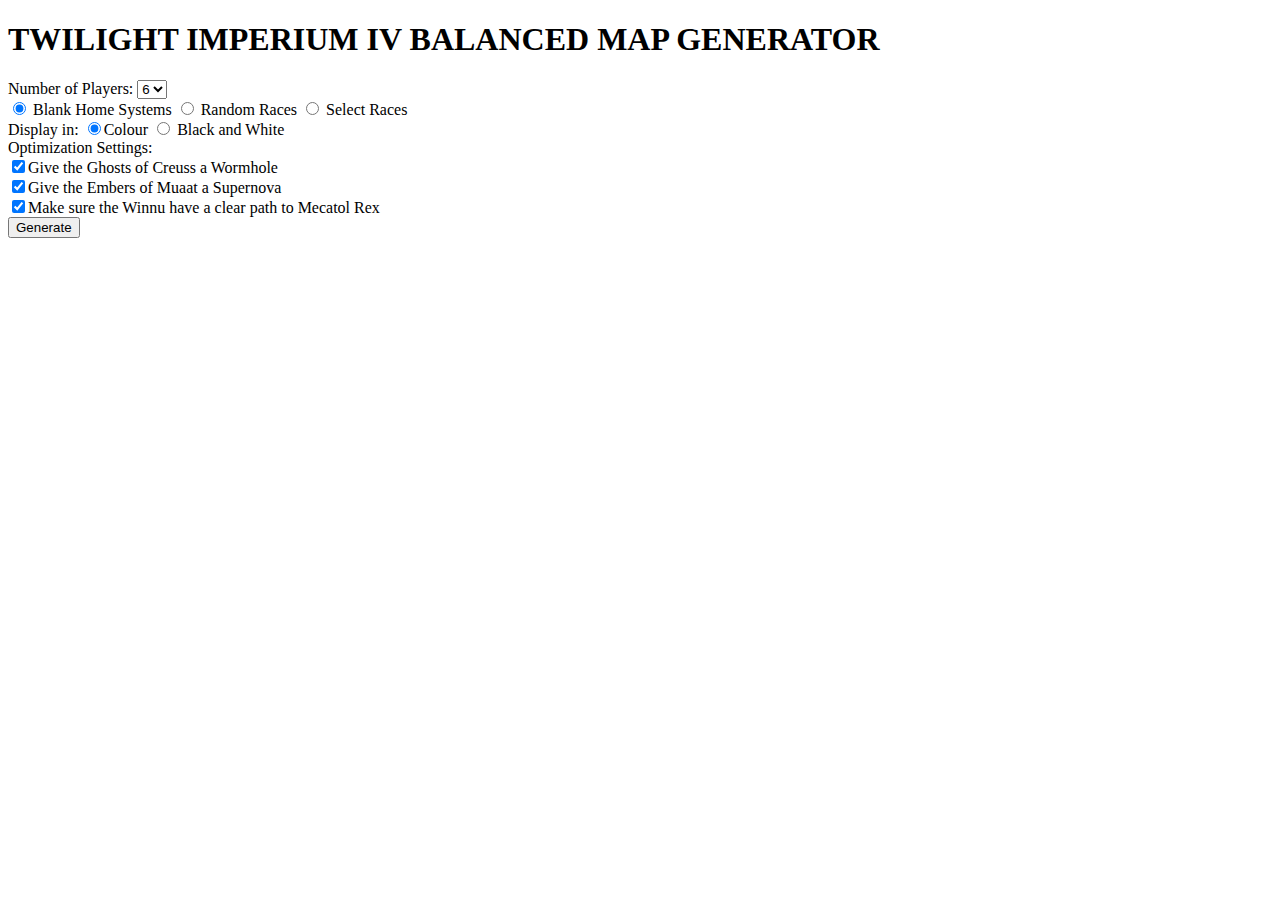
==== site/index.html @ efd93c3e "change page layout" ====
<!DOCTYPE html>
<meta http-equiv="Content-Type" content="text/html; charset=utf-8"/> 
<html>
<head>
	<link rel="stylesheet" type="text/css" href="./res/style.css">
	<link rel="icon" type="image/png" href="res/favicon.png">
	<script src="./res/jquery.min.js"></script>
</head>

<body>
	<h1>TWILIGHT IMPERIUM IV BALANCED MAP GENERATOR</h1>
	<div id="text_div" style="float:left">
		<form id="generate_form" action="./cgi-bin/ti4-map-generator-cgi.py">
			Number of Players:
			<select id="n_players" name="n_players">
				<option value=6>6</option>
				<option value=5>5</option>
				<option value=4>4</option>
				<option value=3>3</option>
			</select>
			<br>

			<label><input type="radio" id="race_selection_method" name="race_selection_method" value="dummy" checked> Blank Home Systems</label>
			<label><input type="radio" id="race_selection_method" name="race_selection_method" value="random"> Random Races</label>
			<label><input type="radio" id="race_selection_method" name="race_selection_method" value="chosen"> Select Races</label><br>
			<div id="race_select_div"></div>

			Display in:
			<label><input type="radio" id="bw" name="bw" value="false" checked>Colour</label>
			<label><input type="radio" id="bw" name="bw" value="true"> Black and White</label><br>

			Optimization Settings:<br>
			<label><input type="CHECKBOX" id="creuss_gets_wormhole" name="creuss_gets_wormhole" checked>Give the Ghosts of Creuss a Wormhole</label><br>
			<label><input type="CHECKBOX" id="muaat_gets_supernova" name="muaat_gets_supernova" checked>Give the Embers of Muaat a Supernova</label><br>
			<label><input type="CHECKBOX" id="winnu_clear_path_to_mecatol" name="winnu_clear_path_to_mecatol" checked>Make sure the Winnu have a clear path to Mecatol Rex</label><br>


			<input type="submit" value="Generate">
		</form>
	</div>
			
	<div id="galaxy_image_div" style="float:left;"></div>

	<script text/javascript>
		$("#document").ready(function() {

			function create_race_selection_boxes() {
				// Create race select boxes
				var races = [
					{"number": 1, "race": "The Federation of Sol"},
					{"number": 2, "race": "The Mentak Coalition"},
					{"number": 3, "race": "The Brotherhood of Yin"},
					{"number": 4, "race": "The Embers of Muaat"},
					{"number": 5, "race": "The Aborec"},
					{"number": 6, "race": "The L1Z1X Mindnet"},
					{"number": 7, "race": "The Winnu"},
					{"number": 8, "race": "The Nekro Virus"},
					{"number": 9, "race": "The Naalu Collective"},
					{"number": 10, "race": "The Baroney of Letnev"},
					{"number": 11, "race": "The Clan of Saar"},
					{"number": 12, "race": "The Universities of Jol-Nar"},
					{"number": 13, "race": "Sardakk'Norr"},
					{"number": 14, "race": "The Xxcha Kingdom"},
					{"number": 15, "race": "The Yssaril Tribes"},
					{"number": 16, "race": "The Emerates of Hacan"},
					{"number": 17, "race": "The Ghosts of Creuss"},
					];
				$('#race_select_div').empty();
				if ($("#race_selection_method:checked").val() != "chosen") {
					return;
				}
				var i;
				for (i = 0; i < $("#n_players").val(); i++) {
					var race_select = $("<select>").appendTo($('#race_select_div'));
					$(races).each(function() {
						race_select.append($('<option>').attr('value', this.number).text(this.race));
					});
					race_select.attr('id', "race" + i);
					race_select.val(i+1);
					$("<br>").appendTo($('#race_select_div'));
				}
			}

			function get_selected_races() {
				var races = "";
				for (i = 0; i < $("#n_players").val(); i++) {
					races += $("#race" + i).val() + " ";
				}
				return races;
			}

			function hasDuplicates(array) {
				    return (new Set(array)).size !== array.length;
			}

			function race_duplicates() {
				if ($("#race_selection_method:checked").val() != "chosen") {
					return false;
				}

				var races = [];
				for (i = 0; i < $("#n_players").val(); i++) {
					races.push($("#race" + i).val());
				}
				return hasDuplicates(races);
			}


			create_race_selection_boxes();
			$('#n_players').change(create_race_selection_boxes);
			$('input[name=race_selection_method]').click(create_race_selection_boxes);

			$("#generate_form").submit(function(event) {
				event.preventDefault();
			
				if (race_duplicates()) {
					alert("Cannot have duplicate races");
					return;
				}

				var loading = $('<img src="./res/loading.gif">');
				$("#galaxy_image_div").html(loading);

				var get = $.get("./cgi-bin/ti4-map-generator-cgi.py", 
					{
						bw: $("#bw:checked").val(),
						race_selection_method: $("#race_selection_method:checked").val(),
						n_players: $("#n_players").val(),
						races: get_selected_races(),
						creuss_gets_wormhole: $("#creuss_gets_wormhole").prop("checked"),
						muaat_gets_supernova: $("#muaat_gets_supernova").prop("checked"),
						winnu_clear_path_to_mecatol: $("#winnu_clear_path_to_mecatol").prop("checked")
					});
				get.done(function(data) {
					$("#galaxy_image_div").html(data);
				});
			});
		});

	</script>
</body>
</html>
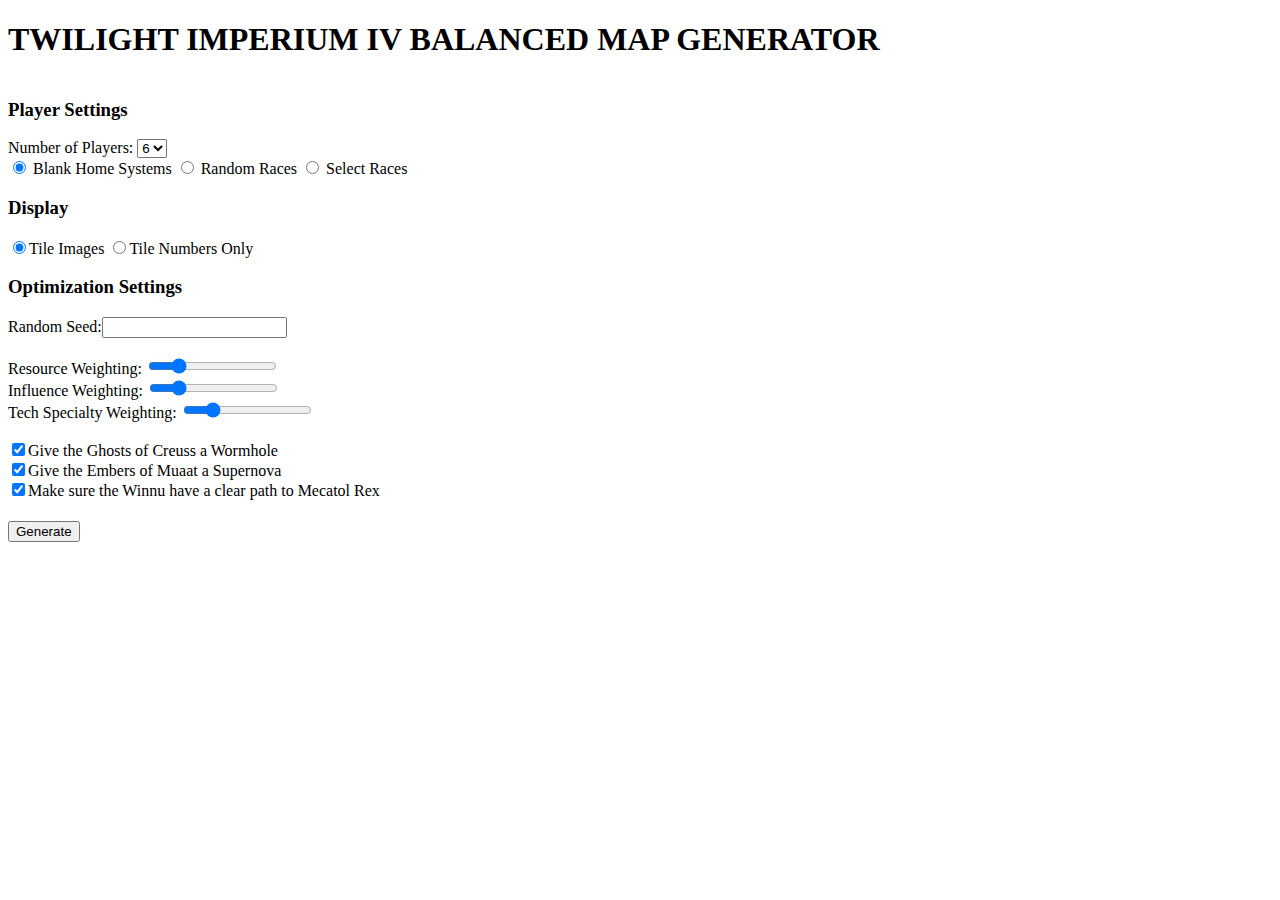
==== commit c90af305: "switch to breadth-first search for distance" ====
--- a/site/index.html
+++ b/site/index.html
@@ -11,13 +11,14 @@
 	<h1>TWILIGHT IMPERIUM IV BALANCED MAP GENERATOR</h1>
 	<div id="text_div" style="float:left">
 		<form id="generate_form" action="./cgi-bin/ti4-map-generator-cgi.py">
-			Number of Players:
+			<h3>Player Settings</h3>
+			<label>Number of Players:
 			<select id="n_players" name="n_players">
 				<option value=6>6</option>
 				<option value=5>5</option>
 				<option value=4>4</option>
 				<option value=3>3</option>
-			</select>
+			</select></label>
 			<br>
 
 			<label><input type="radio" id="race_selection_method" name="race_selection_method" value="dummy" checked> Blank Home Systems</label>
@@ -25,17 +26,26 @@
 			<label><input type="radio" id="race_selection_method" name="race_selection_method" value="chosen"> Select Races</label><br>
 			<div id="race_select_div"></div>
 
-			Display in:
-			<label><input type="radio" id="bw" name="bw" value="false" checked>Colour</label>
-			<label><input type="radio" id="bw" name="bw" value="true"> Black and White</label><br>
+			<h3>Display</h3>
+			<label><input type="radio" id="bw" name="bw" value="false" checked>Tile Images</label>
+			<label><input type="radio" id="bw" name="bw" value="true">Tile Numbers Only</label>
 
-			Optimization Settings:<br>
+			<h3>Optimization Settings</h3>
+			<label>Random Seed:<input type="number" id="seed"></label><br><br>
+
+			<label style="width: 200px" for="resource_weight">Resource Weighting:</label>
+			<input type="range" min="0" max="5" step="0.1" value="1" class="slider" id="resource_weight"><br>
+			<label style="width: 200px"for="influence_weight">Influence Weighting:</label>
+			<input type="range" min="0" max="5" step="0.1" value="1" class="slider" id="influence_weight"><br>
+			<label style="width: 200px"for="tech_weight">Tech Specialty Weighting:</label>
+			<input type="range" min="0" max="5" step="0.1" value="1" class="slider" id="tech_weight"><br><br>
+
 			<label><input type="CHECKBOX" id="creuss_gets_wormhole" name="creuss_gets_wormhole" checked>Give the Ghosts of Creuss a Wormhole</label><br>
 			<label><input type="CHECKBOX" id="muaat_gets_supernova" name="muaat_gets_supernova" checked>Give the Embers of Muaat a Supernova</label><br>
 			<label><input type="CHECKBOX" id="winnu_clear_path_to_mecatol" name="winnu_clear_path_to_mecatol" checked>Make sure the Winnu have a clear path to Mecatol Rex</label><br>
 
 
-			<input type="submit" value="Generate">
+			<h3><input type="submit" value="Generate"></h3>
 		</form>
 	</div>
 			
@@ -129,7 +139,11 @@
 						races: get_selected_races(),
 						creuss_gets_wormhole: $("#creuss_gets_wormhole").prop("checked"),
 						muaat_gets_supernova: $("#muaat_gets_supernova").prop("checked"),
-						winnu_clear_path_to_mecatol: $("#winnu_clear_path_to_mecatol").prop("checked")
+						winnu_clear_path_to_mecatol: $("#winnu_clear_path_to_mecatol").prop("checked"),
+						resource_weight: $("#resource_weight").val(),
+						influence_weight: $("#influence_weight").val(),
+						tech_weight: $("#tech_weight").val(),
+						seed: $("#seed").val()
 					});
 				get.done(function(data) {
 					$("#galaxy_image_div").html(data);
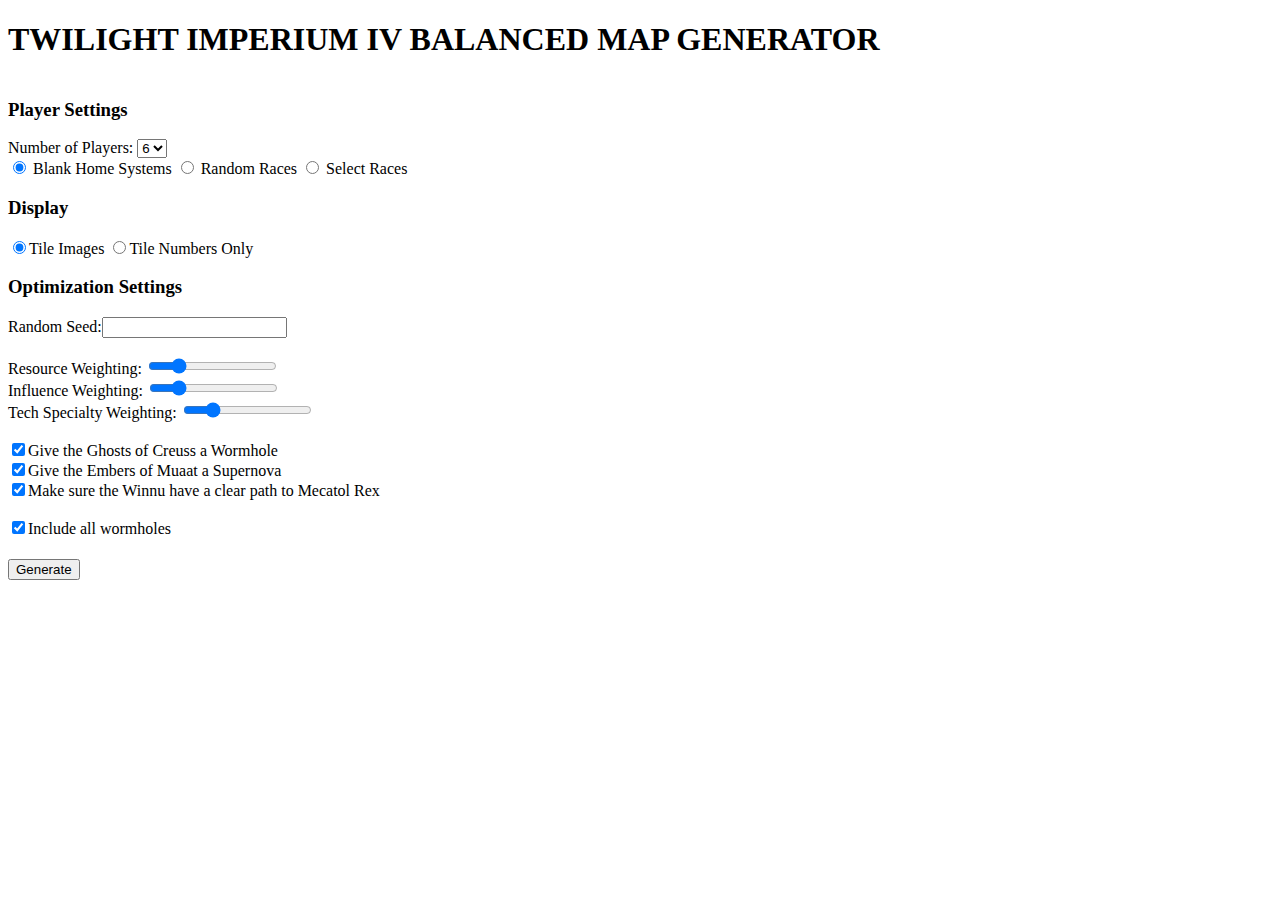
==== commit c891089c: "added tooltips" ====
--- a/site/index.html
+++ b/site/index.html
@@ -2,6 +2,7 @@
 <meta http-equiv="Content-Type" content="text/html; charset=utf-8"/> 
 <html>
 <head>
+	<title>TI4 Balanced Map Generator</title>
 	<link rel="stylesheet" type="text/css" href="./res/style.css">
 	<link rel="icon" type="image/png" href="res/favicon.png">
 	<script src="./res/jquery.min.js"></script>
@@ -21,9 +22,9 @@
 			</select></label>
 			<br>
 
-			<label><input type="radio" id="race_selection_method" name="race_selection_method" value="dummy" checked> Blank Home Systems</label>
-			<label><input type="radio" id="race_selection_method" name="race_selection_method" value="random"> Random Races</label>
-			<label><input type="radio" id="race_selection_method" name="race_selection_method" value="chosen"> Select Races</label><br>
+			<label title="Home tiles will have no specific race attached"><input type="radio" id="race_selection_method" name="race_selection_method" value="dummy" checked> Blank Home Systems</label>
+			<label title="Select a random home tile for each player"><input type="radio" id="race_selection_method" name="race_selection_method" value="random"> Random Races</label>
+			<label title="Choose desired races from drop-downs"><input type="radio" id="race_selection_method" name="race_selection_method" value="chosen"> Select Races</label><br>
 			<div id="race_select_div"></div>
 
 			<h3>Display</h3>
@@ -31,19 +32,20 @@
 			<label><input type="radio" id="bw" name="bw" value="true">Tile Numbers Only</label>
 
 			<h3>Optimization Settings</h3>
-			<label>Random Seed:<input type="number" id="seed"></label><br><br>
+			<label title="Set random seed. The same setting with the same random seed will generate an identical map layout. Leave blank for an automatic random seed">Random Seed:<input type="number" id="seed"></label><br><br>
 
-			<label style="width: 200px" for="resource_weight">Resource Weighting:</label>
+			<label title="Relative importance of resource equity when evaluating map quality" style="width: 200px" for="resource_weight">Resource Weighting:</label>
 			<input type="range" min="0" max="5" step="0.1" value="1" class="slider" id="resource_weight"><br>
-			<label style="width: 200px"for="influence_weight">Influence Weighting:</label>
+			<label title="Relative importance of influence equity when evaluating map quality" style="width: 200px"for="influence_weight">Influence Weighting:</label>
 			<input type="range" min="0" max="5" step="0.1" value="1" class="slider" id="influence_weight"><br>
-			<label style="width: 200px"for="tech_weight">Tech Specialty Weighting:</label>
+			<label title="Relative importance of tech specialty equity when evaluating map quality"style="width: 200px"for="tech_weight">Tech Specialty Weighting:</label>
 			<input type="range" min="0" max="5" step="0.1" value="1" class="slider" id="tech_weight"><br><br>
 
-			<label><input type="CHECKBOX" id="creuss_gets_wormhole" name="creuss_gets_wormhole" checked>Give the Ghosts of Creuss a Wormhole</label><br>
-			<label><input type="CHECKBOX" id="muaat_gets_supernova" name="muaat_gets_supernova" checked>Give the Embers of Muaat a Supernova</label><br>
-			<label><input type="CHECKBOX" id="winnu_clear_path_to_mecatol" name="winnu_clear_path_to_mecatol" checked>Make sure the Winnu have a clear path to Mecatol Rex</label><br>
+			<label title="Creuss will have at least one wormhole tile next to it's home system, provided both Creuss and a wormhole tile are in the map"><input type="CHECKBOX" id="creuss_gets_wormhole" name="creuss_gets_wormhole" checked>Give the Ghosts of Creuss a Wormhole</label><br>
+			<label title="Muaat will have the supernova placed next to its home system, provided both Muatt and a supernova are in the map"><input type="CHECKBOX" id="muaat_gets_supernova" name="muaat_gets_supernova" checked>Give the Embers of Muaat a Supernova</label><br>
+			<label title="The path directly from The Winnu's home system to Mecatol Rex will be clear of movement impeding anomalies (supernova, asteroid fields, nebulas). Gravity right may still appear."><input type="CHECKBOX" id="winnu_clear_path_to_mecatol" name="winnu_clear_path_to_mecatol" checked>Make sure the Winnu have a clear path to Mecatol Rex</label><br><br>
 
+			<label title="Makes sure that all A & B wormholes will be present in the created galaxy"><input type="CHECKBOX" id="include_all_wormholes" name="include_all_wormholes" checked>Include all wormholes</label><br>
 
 			<h3><input type="submit" value="Generate"></h3>
 		</form>
@@ -140,6 +142,7 @@
 						creuss_gets_wormhole: $("#creuss_gets_wormhole").prop("checked"),
 						muaat_gets_supernova: $("#muaat_gets_supernova").prop("checked"),
 						winnu_clear_path_to_mecatol: $("#winnu_clear_path_to_mecatol").prop("checked"),
+						include_all_wormholes: $("#include_all_wormholes").prop("checked"),
 						resource_weight: $("#resource_weight").val(),
 						influence_weight: $("#influence_weight").val(),
 						tech_weight: $("#tech_weight").val(),
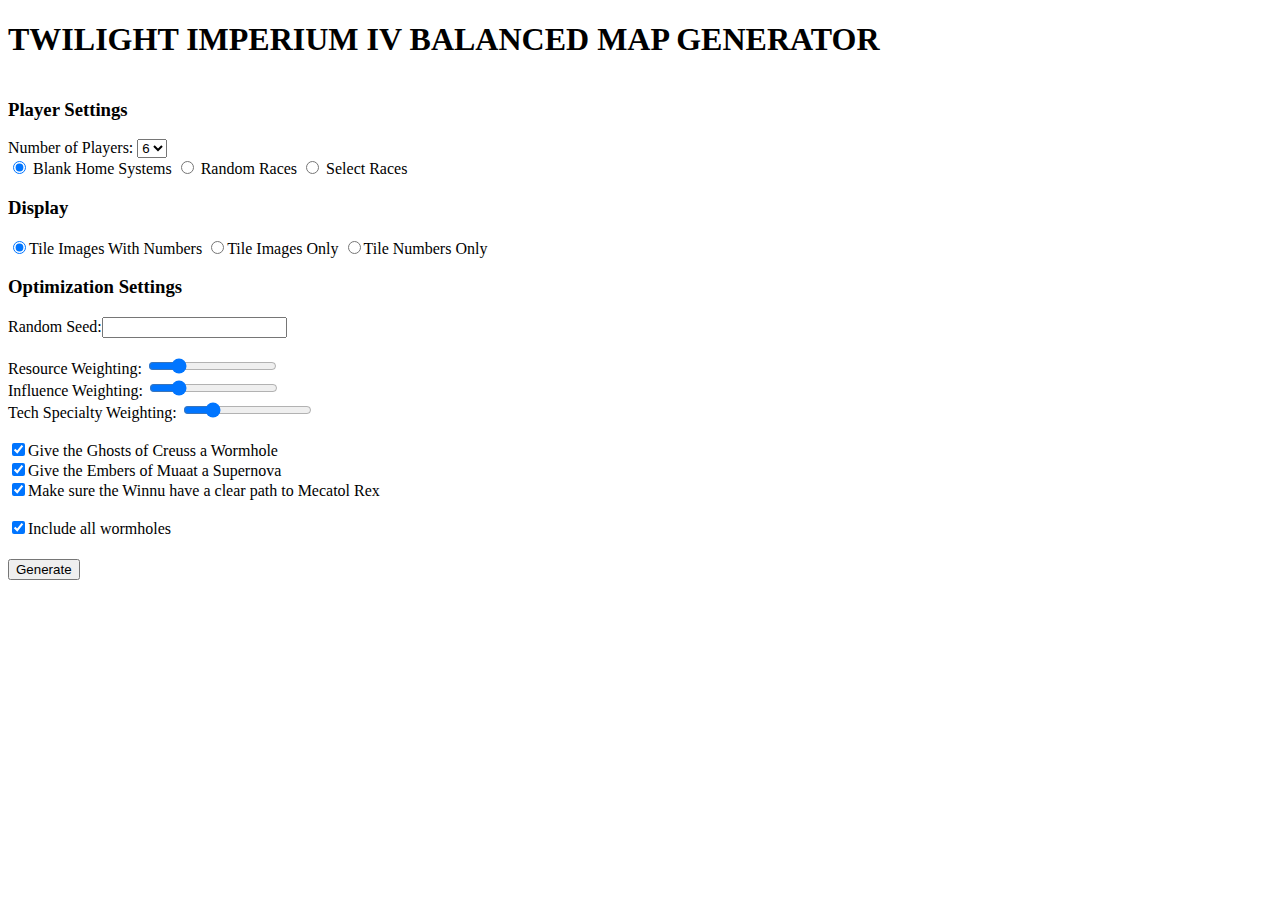
==== commit 168f1b68: "added option to draw galaxy without tile numbers" ====
--- a/site/index.html
+++ b/site/index.html
@@ -28,8 +28,9 @@
 			<div id="race_select_div"></div>
 
 			<h3>Display</h3>
-			<label><input type="radio" id="bw" name="bw" value="false" checked>Tile Images</label>
-			<label><input type="radio" id="bw" name="bw" value="true">Tile Numbers Only</label>
+			<label><input type="radio" id="display_type" name="display_type" value="tile_images_with_numbers" checked>Tile Images With Numbers</label>
+			<label><input type="radio" id="display_type" name="display_type" value="tile_images_only" >Tile Images Only</label>
+			<label><input type="radio" id="display_type" name="display_type" value="numbers_only">Tile Numbers Only</label>
 
 			<h3>Optimization Settings</h3>
 			<label title="Set random seed. The same setting with the same random seed will generate an identical map layout. Leave blank for an automatic random seed">Random Seed:<input type="number" id="seed"></label><br><br>
@@ -135,7 +136,7 @@
 
 				var get = $.get("./cgi-bin/ti4-map-generator-cgi.py", 
 					{
-						bw: $("#bw:checked").val(),
+						display_type: $("#display_type:checked").val(),
 						race_selection_method: $("#race_selection_method:checked").val(),
 						n_players: $("#n_players").val(),
 						races: get_selected_races(),
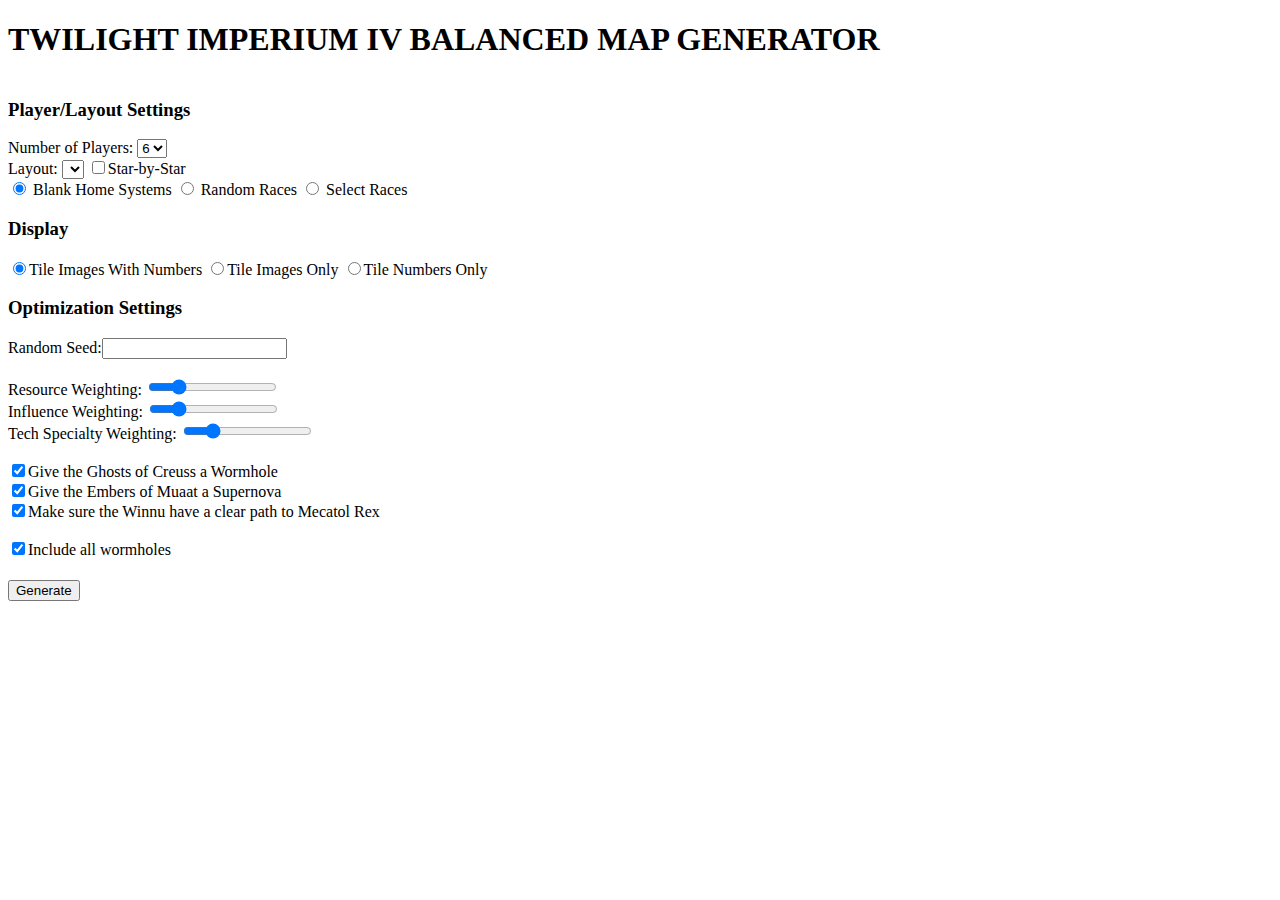
==== commit 11ed910b: "Merge branch 'master' of github.com:DerekPPeterson/ti4-map-generator" ====
--- a/site/index.html
+++ b/site/index.html
@@ -12,7 +12,7 @@
 	<h1>TWILIGHT IMPERIUM IV BALANCED MAP GENERATOR</h1>
 	<div id="text_div" style="float:left">
 		<form id="generate_form" action="./cgi-bin/ti4-map-generator-cgi.py">
-			<h3>Player Settings</h3>
+			<h3>Player/Layout Settings</h3>
 			<label>Number of Players:
 			<select id="n_players" name="n_players">
 				<option value=6>6</option>
@@ -20,6 +20,11 @@
 				<option value=4>4</option>
 				<option value=3>3</option>
 			</select></label>
+			<br>
+			<label title="Defines possible tile locations, home_system start positions and any fixed tiles such as Mecatol Rex. Most layouts only support a select number of players, this box will update after selecting number of players to show compatible layouts">Layout:
+			<select id="layout" name="layout">
+			</select></label>
+			<label title="Star-by-Star layouts let the Home Systems be placed anwhere in the galaxy, so long as they are not next to one another"><input type="checkbox" id="star_by_star" name="star_by_star"/>Star-by-Star</label>
 			<br>
 
 			<label title="Home tiles will have no specific race attached"><input type="radio" id="race_selection_method" name="race_selection_method" value="dummy" checked> Blank Home Systems</label>
@@ -55,6 +60,7 @@
 	<div id="galaxy_image_div" style="float:left;"></div>
 
 	<script text/javascript>
+		var LAYOUT_INFO;
 		$("#document").ready(function() {
 
 			function create_race_selection_boxes() {
@@ -118,9 +124,33 @@
 				return hasDuplicates(races);
 			}
 
+			function update_layouts() {
+				n_players = $("#n_players").val();
+				$("#layout").html("");
+				var default_value;
+				for (layout_filename in LAYOUT_INFO) {
+					if ($.inArray(n_players, LAYOUT_INFO[layout_filename].supports_players) > -1) {
+						var added_option = $("#layout").append("<option value='" + layout_filename + "'>" 
+							+ LAYOUT_INFO[layout_filename].layout_name + "</option>");
+						if (LAYOUT_INFO[layout_filename].default === "true") {
+							default_value = layout_filename;
+						}
+					}
+				}
+				$("#layout").val(default_value);
+			}
+
+			var layouts_get = $.get("./cgi-bin/ti4-map-generator-cgi.py",
+				{get_layouts: true});
+			layouts_get.done(function(data) {
+				LAYOUT_INFO = data;
+				update_layouts();
+			});
+
 
 			create_race_selection_boxes();
 			$('#n_players').change(create_race_selection_boxes);
+			$('#n_players').change(update_layouts);
 			$('input[name=race_selection_method]').click(create_race_selection_boxes);
 
 			$("#generate_form").submit(function(event) {
@@ -139,7 +169,9 @@
 						display_type: $("#display_type:checked").val(),
 						race_selection_method: $("#race_selection_method:checked").val(),
 						n_players: $("#n_players").val(),
+						layout: $("#layout").val(),
 						races: get_selected_races(),
+						star_by_star: $("#star_by_star").prop("checked"),
 						creuss_gets_wormhole: $("#creuss_gets_wormhole").prop("checked"),
 						muaat_gets_supernova: $("#muaat_gets_supernova").prop("checked"),
 						winnu_clear_path_to_mecatol: $("#winnu_clear_path_to_mecatol").prop("checked"),
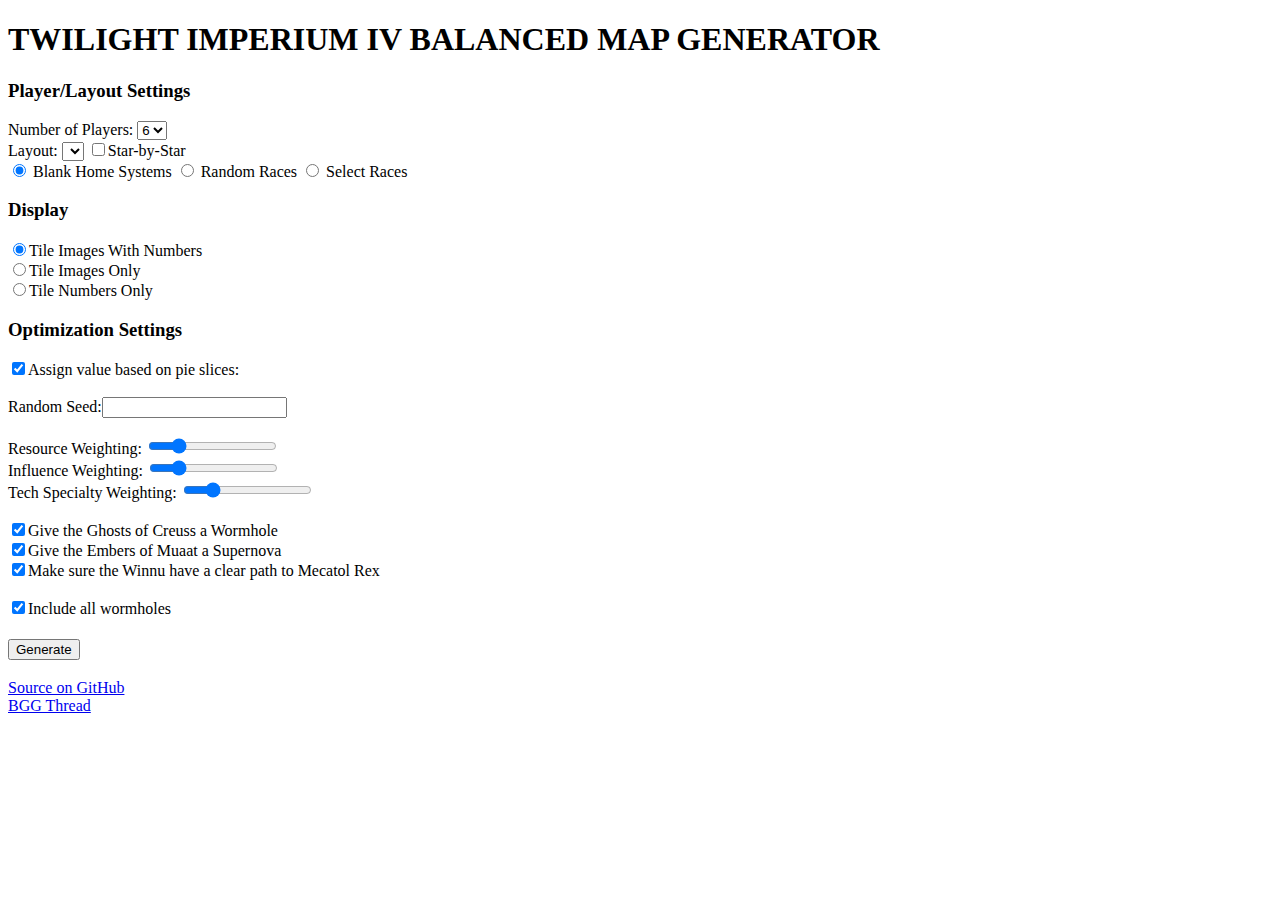
==== commit 06fb43b7: "add pie slice assignment option" ====
--- a/site/index.html
+++ b/site/index.html
@@ -9,8 +9,10 @@
 </head>
 
 <body>
-	<h1>TWILIGHT IMPERIUM IV BALANCED MAP GENERATOR</h1>
-	<div id="text_div" style="float:left">
+  <div class="title">
+    <h1>TWILIGHT IMPERIUM IV BALANCED MAP GENERATOR</h1>
+  </div>
+	<div id="text_div" class="rounded_background">
 		<form id="generate_form" action="./cgi-bin/ti4-map-generator-cgi.py">
 			<h3>Player/Layout Settings</h3>
 			<label>Number of Players:
@@ -33,11 +35,13 @@
 			<div id="race_select_div"></div>
 
 			<h3>Display</h3>
-			<label><input type="radio" id="display_type" name="display_type" value="tile_images_with_numbers" checked>Tile Images With Numbers</label>
-			<label><input type="radio" id="display_type" name="display_type" value="tile_images_only" >Tile Images Only</label>
+            <label><input type="radio" id="display_type" name="display_type" value="tile_images_with_numbers" checked>Tile Images With Numbers</label><br>
+            <label><input type="radio" id="display_type" name="display_type" value="tile_images_only" >Tile Images Only</label><br>
 			<label><input type="radio" id="display_type" name="display_type" value="numbers_only">Tile Numbers Only</label>
 
 			<h3>Optimization Settings</h3>
+            <label title="Assign systems <=2 spaces away from a home system or systems entirely to the closest home system. If there are multiple equally close then divide the value evenly"><input type="checkbox" id="pie_slice_assignment" checked>Assign value based on pie slices:</label><br><br>
+
 			<label title="Set random seed. The same setting with the same random seed will generate an identical map layout. Leave blank for an automatic random seed">Random Seed:<input type="number" id="seed"></label><br><br>
 
 			<label title="Relative importance of resource equity when evaluating map quality" style="width: 200px" for="resource_weight">Resource Weighting:</label>
@@ -56,9 +60,14 @@
 			<h3><input type="submit" value="Generate"></h3>
 		</form>
 	</div>
+
+	<div id="galaxy_image_div" ></div>
+
+	<div id="info_div" class="rounded_background">
+    <a href="https://github.com/DerekPPeterson/ti4-map-generator">Source on GitHub</a><br>
+	  <a href="https://boardgamegeek.com/thread/2019714/ti4-map-generator">BGG Thread</a>
+	</div>
 			
-	<div id="galaxy_image_div" style="float:left;"></div>
-
 	<script text/javascript>
 		var LAYOUT_INFO;
 		$("#document").ready(function() {
@@ -172,6 +181,7 @@
 						layout: $("#layout").val(),
 						races: get_selected_races(),
 						star_by_star: $("#star_by_star").prop("checked"),
+						pie_slice_assignment: $("#pie_slice_assignment").prop("checked"),
 						creuss_gets_wormhole: $("#creuss_gets_wormhole").prop("checked"),
 						muaat_gets_supernova: $("#muaat_gets_supernova").prop("checked"),
 						winnu_clear_path_to_mecatol: $("#winnu_clear_path_to_mecatol").prop("checked"),
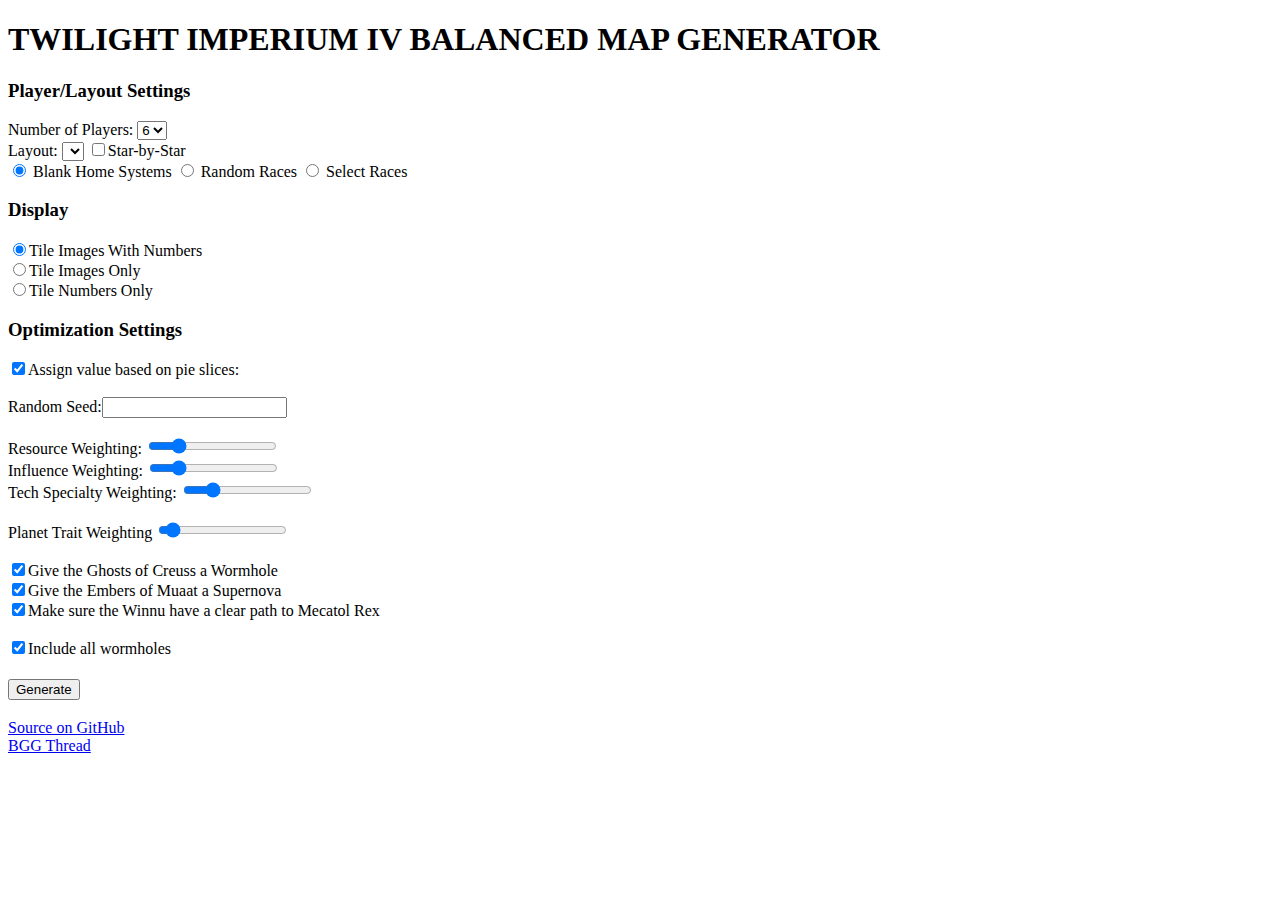
==== commit d6eef577: "added planet trait balancing" ====
--- a/site/index.html
+++ b/site/index.html
@@ -45,11 +45,13 @@
 			<label title="Set random seed. The same setting with the same random seed will generate an identical map layout. Leave blank for an automatic random seed">Random Seed:<input type="number" id="seed"></label><br><br>
 
 			<label title="Relative importance of resource equity when evaluating map quality" style="width: 200px" for="resource_weight">Resource Weighting:</label>
-			<input type="range" min="0" max="5" step="0.1" value="1" class="slider" id="resource_weight"><br>
+            <input type="range" min="0" max="5" step="0.1" value="1" class="slider" id="resource_weight"><span id="resource_weight_value"></span><br>
 			<label title="Relative importance of influence equity when evaluating map quality" style="width: 200px"for="influence_weight">Influence Weighting:</label>
-			<input type="range" min="0" max="5" step="0.1" value="1" class="slider" id="influence_weight"><br>
+			<input type="range" min="0" max="5" step="0.1" value="1" class="slider" id="influence_weight"><span id="influence_weight_value"></span><br>
 			<label title="Relative importance of tech specialty equity when evaluating map quality"style="width: 200px"for="tech_weight">Tech Specialty Weighting:</label>
-			<input type="range" min="0" max="5" step="0.1" value="1" class="slider" id="tech_weight"><br><br>
+			<input type="range" min="0" max="5" step="0.1" value="1" class="slider" id="tech_weight"><span id="tech_weight_value"></span><br><br>
+			<label title="Relative importance of planet trait equity"style="width: 200px"for="trait_weight">Planet Trait Weighting</label>
+            <input type="range" min="0" max="5" step="0.1" value="0.3" class="slider" id="trait_weight"><span id="trait_weight_value"></span><br><br>
 
 			<label title="Creuss will have at least one wormhole tile next to it's home system, provided both Creuss and a wormhole tile are in the map"><input type="CHECKBOX" id="creuss_gets_wormhole" name="creuss_gets_wormhole" checked>Give the Ghosts of Creuss a Wormhole</label><br>
 			<label title="Muaat will have the supernova placed next to its home system, provided both Muatt and a supernova are in the map"><input type="CHECKBOX" id="muaat_gets_supernova" name="muaat_gets_supernova" checked>Give the Embers of Muaat a Supernova</label><br>
@@ -62,6 +64,8 @@
 	</div>
 
 	<div id="galaxy_image_div" ></div>
+	
+	<div id="galaxy_stats_div" class=rounded_background></div>
 
 	<div id="info_div" class="rounded_background">
     <a href="https://github.com/DerekPPeterson/ti4-map-generator">Source on GitHub</a><br>
@@ -70,7 +74,22 @@
 			
 	<script text/javascript>
 		var LAYOUT_INFO;
+
+		function display_stats(galaxy_json_filename) {
+			var get = $.get("./cgi-bin/ti4-map-generator-cgi.py", 
+				{
+					get_stats: galaxy_json_filename
+				});
+			get.done(function(data) {
+				$("#galaxy_stats_div").html(data);
+				$("#galaxy_stats_div").show();
+			});
+
+		}
+
 		$("#document").ready(function() {
+
+			$("#galaxy_stats_div").hide();
 
 			function create_race_selection_boxes() {
 				// Create race select boxes
@@ -149,6 +168,22 @@
 				$("#layout").val(default_value);
 			}
 
+            function set_slider_update(slider_id) {
+                var slider = $("#" + slider_id);
+                var value_div = $("#" + slider_id + "_value");
+
+                var x = parseFloat(slider.val());
+                value_div.html(x.toFixed(1));
+                slider.change(function() {
+                    var x = parseFloat(slider.val());
+                    value_div.html(x.toFixed(1));
+                });
+            }
+            set_slider_update("resource_weight");
+            set_slider_update("influence_weight");
+            set_slider_update("tech_weight");
+            set_slider_update("trait_weight");
+
 			var layouts_get = $.get("./cgi-bin/ti4-map-generator-cgi.py",
 				{get_layouts: true});
 			layouts_get.done(function(data) {
@@ -164,6 +199,8 @@
 
 			$("#generate_form").submit(function(event) {
 				event.preventDefault();
+
+				$("#galaxy_stats_div").hide();
 			
 				if (race_duplicates()) {
 					alert("Cannot have duplicate races");
@@ -189,6 +226,7 @@
 						resource_weight: $("#resource_weight").val(),
 						influence_weight: $("#influence_weight").val(),
 						tech_weight: $("#tech_weight").val(),
+						trait_weight: $("#trait_weight").val(),
 						seed: $("#seed").val()
 					});
 				get.done(function(data) {
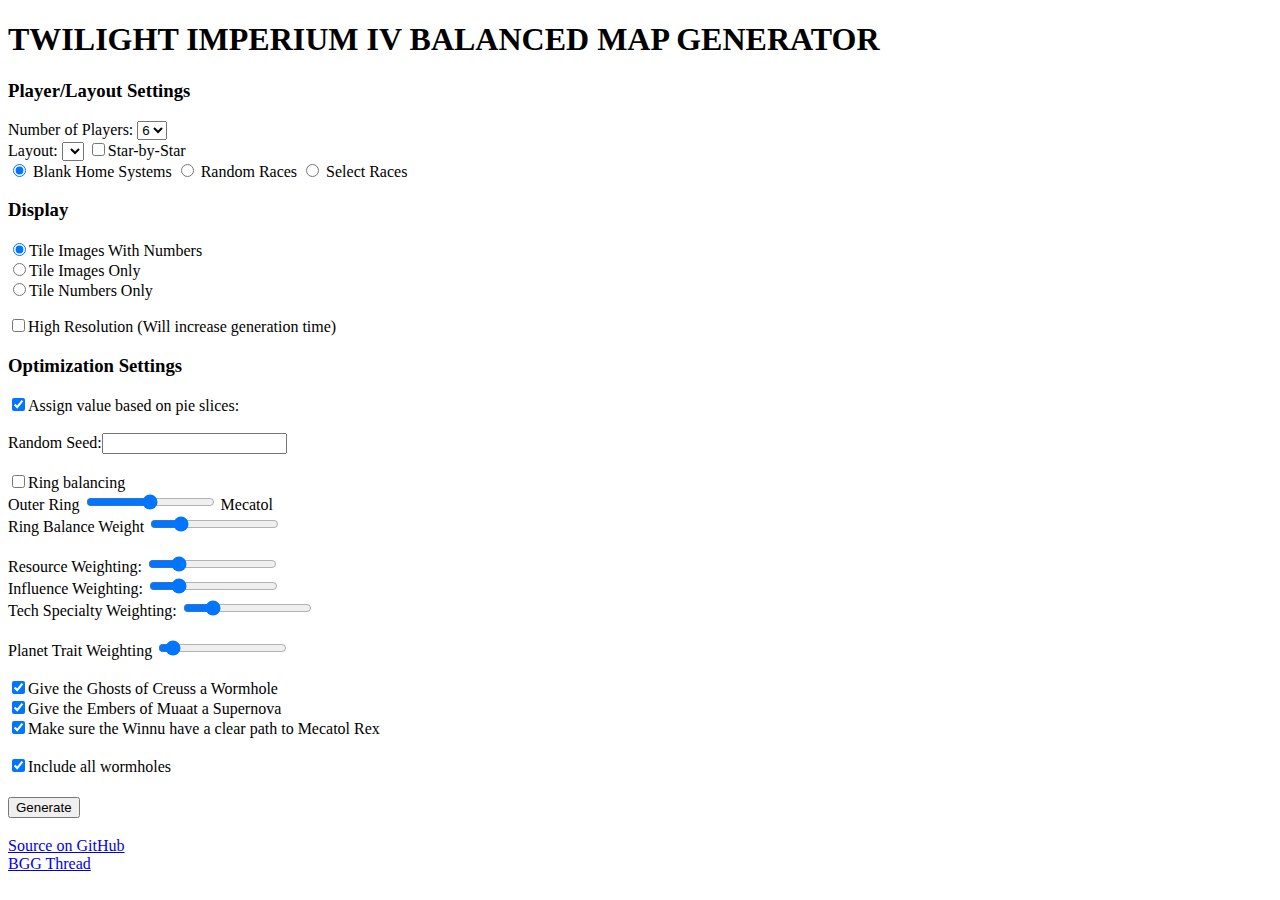
==== commit 374c08eb: "Interface for ring balancing" ====
--- a/site/index.html
+++ b/site/index.html
@@ -32,17 +32,27 @@
 			<label title="Home tiles will have no specific race attached"><input type="radio" id="race_selection_method" name="race_selection_method" value="dummy" checked> Blank Home Systems</label>
 			<label title="Select a random home tile for each player"><input type="radio" id="race_selection_method" name="race_selection_method" value="random"> Random Races</label>
 			<label title="Choose desired races from drop-downs"><input type="radio" id="race_selection_method" name="race_selection_method" value="chosen"> Select Races</label><br>
-			<div id="race_select_div"></div>
+			<span id="race_select_div"></span>
 
 			<h3>Display</h3>
-            <label><input type="radio" id="display_type" name="display_type" value="tile_images_with_numbers" checked>Tile Images With Numbers</label><br>
+            <p><label><input type="radio" id="display_type" name="display_type" value="tile_images_with_numbers" checked>Tile Images With Numbers</label><br>
             <label><input type="radio" id="display_type" name="display_type" value="tile_images_only" >Tile Images Only</label><br>
-			<label><input type="radio" id="display_type" name="display_type" value="numbers_only">Tile Numbers Only</label>
+            <label><input type="radio" id="display_type" name="display_type" value="numbers_only">Tile Numbers Only</label><br></p>
+            <p><label title="Will generate a high res image. Please only use if needed, it is more work for server."><input type="CHECKBOX" id="hires" name="hires" >High Resolution (Will increase generation time)</label><br></p>
 
 			<h3>Optimization Settings</h3>
             <label title="Assign systems <=2 spaces away from a home system or systems entirely to the closest home system. If there are multiple equally close then divide the value evenly"><input type="checkbox" id="pie_slice_assignment" checked>Assign value based on pie slices:</label><br><br>
 
 			<label title="Set random seed. The same setting with the same random seed will generate an identical map layout. Leave blank for an automatic random seed">Random Seed:<input type="number" id="seed"></label><br><br>
+
+            <label title="When checked will use the below sliders to bias valuable systems towards or away from mecatol rex">
+                <input type="CHECKBOX" id="use_ring_balance" name="use_ring_balance">Ring balancing</label><span id="ring_balance_span"><br>
+			<label title="" style="width: 200px" for="ring_balance">Outer Ring</label>
+            <input type="range" min="-1" max="1" step="0.1" value="0" class="slider" id="ring_balance"><span id="ring_balance_value"></span>
+            <label title="" for="ring_balance">Mecatol</label><br>
+			<label title="Relative weight given to ring balance vs res/inf/tech equity" style="width: 200px" for="ring_balance_weight">Ring Balance Weight</label>
+            <input type="range" min="0" max="5" step="0.1" value="1" class="slider" id="ring_balance_weight"><span id="ring_balance_weight_value"></span>
+            </span><br><br>
 
 			<label title="Relative importance of resource equity when evaluating map quality" style="width: 200px" for="resource_weight">Resource Weighting:</label>
             <input type="range" min="0" max="5" step="0.1" value="1" class="slider" id="resource_weight"><span id="resource_weight_value"></span><br>
@@ -179,10 +189,37 @@
                     value_div.html(x.toFixed(1));
                 });
             }
+
+            function ring_balance_update() {
+                if ($("#use_ring_balance").is(":checked")) {
+                    $("#ring_balance_span").show(); 
+                } else {
+                    $("#ring_balance_span").hide(); 
+                }
+            }
+            $("#use_ring_balance").change(ring_balance_update);
+            ring_balance_update();
+
+            function set_slider_update_logarithmic(slider_id) {
+                var slider = $("#" + slider_id);
+                var value_div = $("#" + slider_id + "_value");
+
+                var x = parseFloat(slider.val());
+                x = Math.pow(2, x);
+                value_div.html(x.toFixed(1));
+                slider.change(function() {
+                    var x = parseFloat(slider.val());
+                    x = Math.pow(2, x);
+                    value_div.html(x.toFixed(1));
+                });
+            }
+
             set_slider_update("resource_weight");
             set_slider_update("influence_weight");
             set_slider_update("tech_weight");
             set_slider_update("trait_weight");
+            set_slider_update("ring_balance_weight");
+            set_slider_update_logarithmic("ring_balance");
 
 			var layouts_get = $.get("./cgi-bin/ti4-map-generator-cgi.py",
 				{get_layouts: true});
@@ -227,7 +264,11 @@
 						influence_weight: $("#influence_weight").val(),
 						tech_weight: $("#tech_weight").val(),
 						trait_weight: $("#trait_weight").val(),
-						seed: $("#seed").val()
+						hires: $("#hires").prop("checked"),
+						seed: $("#seed").val(),
+                        use_ring_balance: $("#use_ring_balance").prop("checked"),
+						ring_balance_weight: $("#ring_balance_weight").val(),
+						ring_balance: $("#ring_balance_value").html()
 					});
 				get.done(function(data) {
 					$("#galaxy_image_div").html(data);
